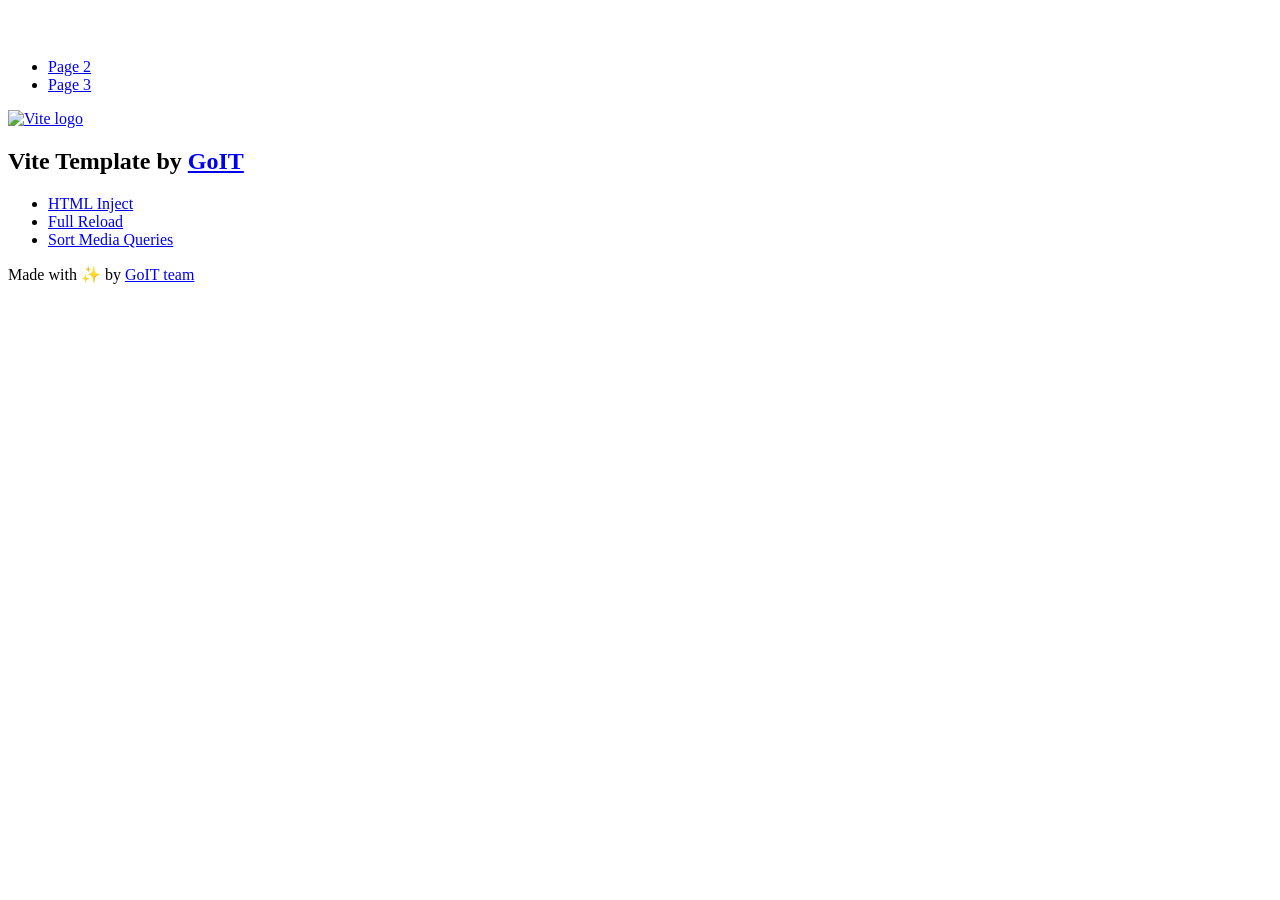
==== index.html @ 40646508 "Deploying to gh-pages from @ grrotterr/goit-js-hw-11@b48f96e882e71e26111b92e55c35e7f990aea366 🚀" ====
<!DOCTYPE html>
<html lang="en">
  <head>
    <meta charset="UTF-8" />
    <link rel="icon" type="image/svg+xml" href="/goit-js-hw-11/favicon.svg" />
    <meta name="viewport" content="width=device-width, initial-scale=1.0" />
    <title>Vanilla App Template</title>
    <script type="module" crossorigin src="/goit-js-hw-11/index.js"></script>
    <link rel="stylesheet" crossorigin href="/goit-js-hw-11/assets/styles-DvPDDfy5.css">
  </head>
  <body>
    <header class="header">
  <div class="container">
    <nav class="nav">
      <a class="nav-logo" href="./index.html" aria-label="Site logo">
        <svg class="nav-logo-icon" width="100" height="30">
          <use href="/goit-js-hw-11/assets/sprite-E8vg0sBb.svg#logo"></use>
        </svg>
      </a>
      <ul class="nav-list">
        <li class="nav-item">
          <a class="nav-link {=$highlight-act}" href="./page-2.html">Page 2</a>
        </li>
        <li class="nav-item">
          <a class="nav-link {=$highlight-curr}" href="./page-3.html">Page 3</a>
        </li>
      </ul>
    </nav>
  </div>
</header>


    <main>
      <!-- Loads the specified .html file -->
      <section class="vite-promo">
  <div class="container">
    <div class="vite-promo-thumb">
      <a
        class="vite-promo-link"
        href="https://vitejs.dev/"
        target="_blank"
        rel="noopener noreferrer"
        aria-label="Link to Vite official website"
        title="Vite.js  build tool"
      >
        <!-- Path to images as from index.html file -->
        <img
          class="pic"
          src="/goit-js-hw-11/assets/vite-logo-9o_aqrTe.png"
          alt="Vite logo"
          width="640"
          height="640"
        />
      </a>
    </div>
    <h1 class="main-title">
      <span class="main-title-gradient">Vite</span>
      Template by
      <a
        class="main-title-link"
        href="https://github.com/goitacademy/vanilla-app-template"
        target="_blank"
        rel="noopener noreferrer"
      >
        GoIT
      </a>
    </h1>
  </div>
</section>

      <article class="badges">
  <div class="container">
    <ul class="badges-list">
      <li class="badges-item">
        <a
          class="badges-link"
          href="https://www.npmjs.com/package/vite-plugin-html-inject"
          target="_blank"
          rel="noopener noreferrer"
        >
          HTML Inject
        </a>
      </li>
      <li class="badges-item">
        <a
          class="badges-link"
          href="https://www.npmjs.com/package/vite-plugin-full-reload"
          target="_blank"
          rel="noopener noreferrer"
        >
          Full Reload
        </a>
      </li>
      <li class="badges-item">
        <a
          class="badges-link"
          href="https://www.npmjs.com/package/postcss-sort-media-queries"
          target="_blank"
          rel="noopener noreferrer"
        >
          Sort Media Queries
        </a>
      </li>
    </ul>
  </div>
</article>

    </main>

    <footer class="footer">
  <div class="container">
    <p class="footer-desc">
      Made with ✨ by
      <a
        class="footer-link"
        href="https://goit.global/ua/"
        target="_blank"
        rel="noopener noreferrer"
      >
        GoIT team
      </a>
    </p>
  </div>
</footer>


  </body>
</html>
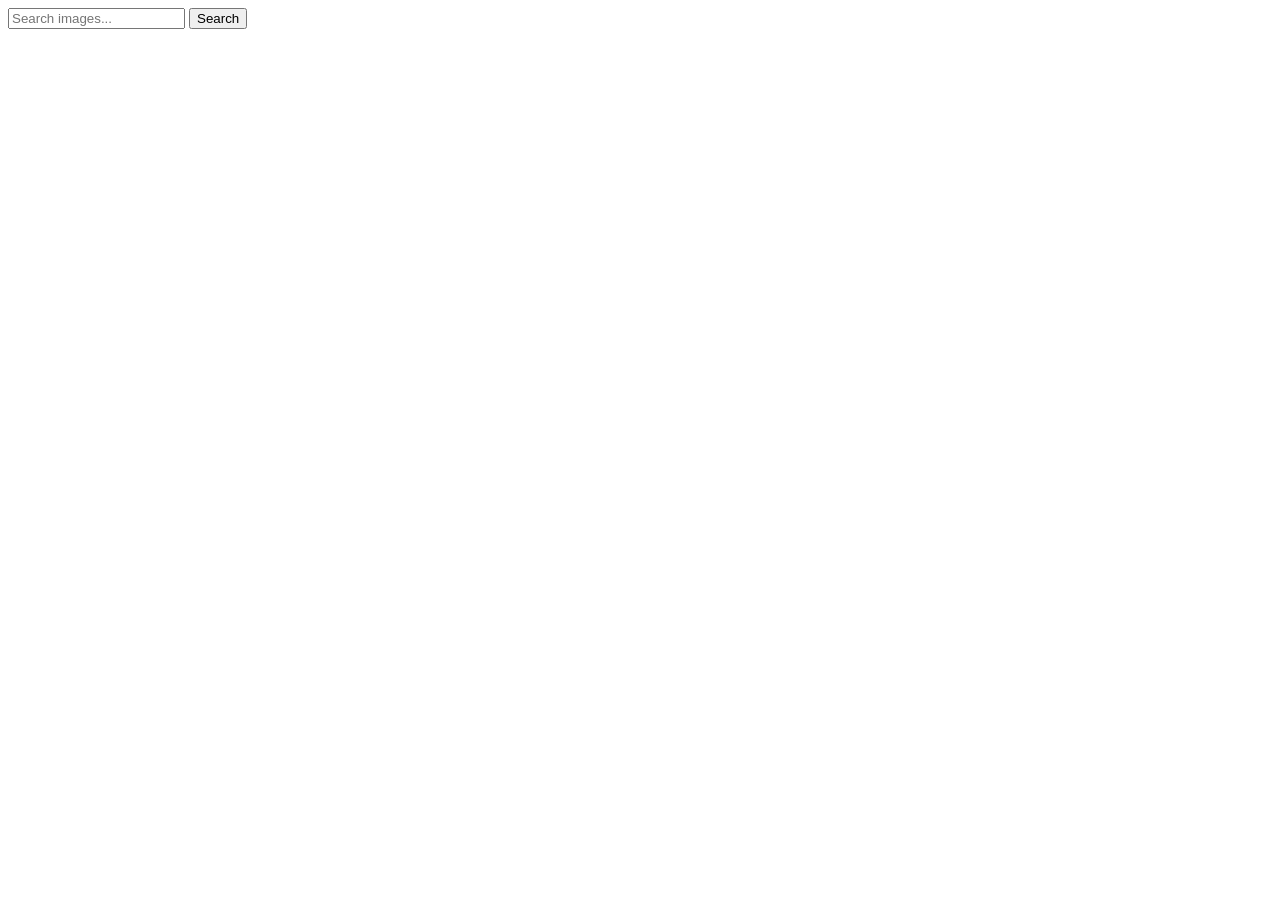
==== commit 3b72b38c: "Deploying to gh-pages from @ grrotterr/goit-js-hw-11@e00feb18c299f08d23078191919f8e14232cfc73 🚀" ====
--- a/index.html
+++ b/index.html
@@ -6,123 +6,25 @@
     <meta name="viewport" content="width=device-width, initial-scale=1.0" />
     <title>Vanilla App Template</title>
     <script type="module" crossorigin src="/goit-js-hw-11/index.js"></script>
-    <link rel="stylesheet" crossorigin href="/goit-js-hw-11/assets/styles-DvPDDfy5.css">
+    <link rel="modulepreload" crossorigin href="/goit-js-hw-11/assets/vendor-DcHCnVjq.js">
+    <link rel="stylesheet" crossorigin href="/goit-js-hw-11/assets/vendor-DumFYO8Z.css">
+    <link rel="stylesheet" crossorigin href="/goit-js-hw-11/assets/index-DEzyzitt.css">
   </head>
   <body>
-    <header class="header">
-  <div class="container">
-    <nav class="nav">
-      <a class="nav-logo" href="./index.html" aria-label="Site logo">
-        <svg class="nav-logo-icon" width="100" height="30">
-          <use href="/goit-js-hw-11/assets/sprite-E8vg0sBb.svg#logo"></use>
-        </svg>
-      </a>
-      <ul class="nav-list">
-        <li class="nav-item">
-          <a class="nav-link {=$highlight-act}" href="./page-2.html">Page 2</a>
-        </li>
-        <li class="nav-item">
-          <a class="nav-link {=$highlight-curr}" href="./page-3.html">Page 3</a>
-        </li>
-      </ul>
-    </nav>
-  </div>
-</header>
+    <form class="form">
+        <input
+          type="text"
+          name="search-text"
+          placeholder="Search images..."
+          required
+        />
+        
+        <button type="submit">Search</button>
+      </form>
 
+      <span class="loader"></span>
 
-    <main>
-      <!-- Loads the specified .html file -->
-      <section class="vite-promo">
-  <div class="container">
-    <div class="vite-promo-thumb">
-      <a
-        class="vite-promo-link"
-        href="https://vitejs.dev/"
-        target="_blank"
-        rel="noopener noreferrer"
-        aria-label="Link to Vite official website"
-        title="Vite.js  build tool"
-      >
-        <!-- Path to images as from index.html file -->
-        <img
-          class="pic"
-          src="/goit-js-hw-11/assets/vite-logo-9o_aqrTe.png"
-          alt="Vite logo"
-          width="640"
-          height="640"
-        />
-      </a>
-    </div>
-    <h1 class="main-title">
-      <span class="main-title-gradient">Vite</span>
-      Template by
-      <a
-        class="main-title-link"
-        href="https://github.com/goitacademy/vanilla-app-template"
-        target="_blank"
-        rel="noopener noreferrer"
-      >
-        GoIT
-      </a>
-    </h1>
-  </div>
-</section>
-
-      <article class="badges">
-  <div class="container">
-    <ul class="badges-list">
-      <li class="badges-item">
-        <a
-          class="badges-link"
-          href="https://www.npmjs.com/package/vite-plugin-html-inject"
-          target="_blank"
-          rel="noopener noreferrer"
-        >
-          HTML Inject
-        </a>
-      </li>
-      <li class="badges-item">
-        <a
-          class="badges-link"
-          href="https://www.npmjs.com/package/vite-plugin-full-reload"
-          target="_blank"
-          rel="noopener noreferrer"
-        >
-          Full Reload
-        </a>
-      </li>
-      <li class="badges-item">
-        <a
-          class="badges-link"
-          href="https://www.npmjs.com/package/postcss-sort-media-queries"
-          target="_blank"
-          rel="noopener noreferrer"
-        >
-          Sort Media Queries
-        </a>
-      </li>
-    </ul>
-  </div>
-</article>
-
-    </main>
-
-    <footer class="footer">
-  <div class="container">
-    <p class="footer-desc">
-      Made with ✨ by
-      <a
-        class="footer-link"
-        href="https://goit.global/ua/"
-        target="_blank"
-        rel="noopener noreferrer"
-      >
-        GoIT team
-      </a>
-    </p>
-  </div>
-</footer>
-
+      <ul class="gallery"></ul>
 
   </body>
 </html>
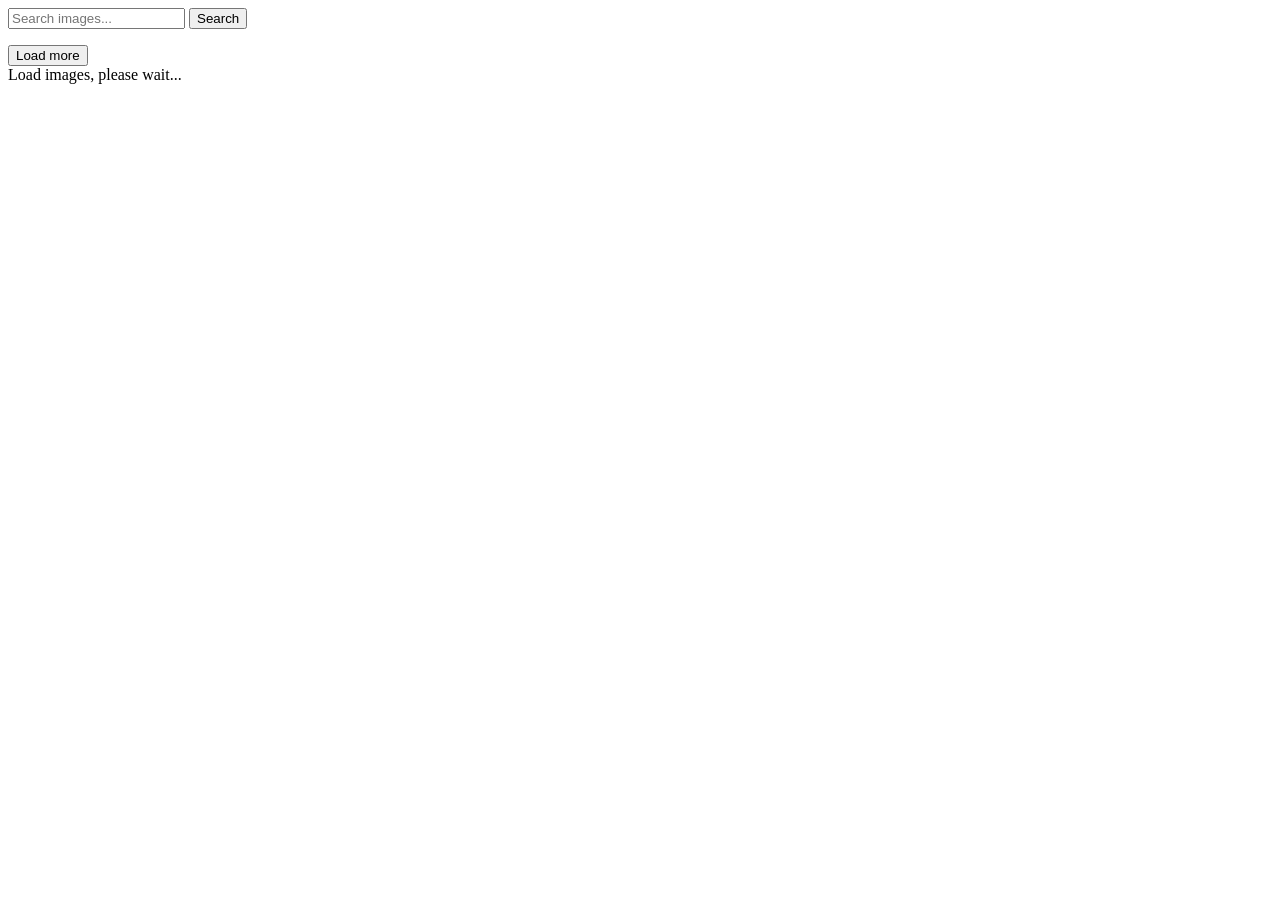
==== commit 9f57bd68: "Deploying to gh-pages from @ grrotterr/goit-js-hw-11@d449f7616efcbf97b086e19741c4bdabad734520 🚀" ====
--- a/index.html
+++ b/index.html
@@ -8,22 +8,29 @@
     <script type="module" crossorigin src="/goit-js-hw-11/index.js"></script>
     <link rel="modulepreload" crossorigin href="/goit-js-hw-11/assets/vendor-DcHCnVjq.js">
     <link rel="stylesheet" crossorigin href="/goit-js-hw-11/assets/vendor-DumFYO8Z.css">
-    <link rel="stylesheet" crossorigin href="/goit-js-hw-11/assets/index-DEzyzitt.css">
+    <link rel="stylesheet" crossorigin href="/goit-js-hw-11/assets/index-C5Sdug7R.css">
   </head>
   <body>
-    <form class="form">
-        <input
-          type="text"
-          name="search-text"
-          placeholder="Search images..."
-          required
-        />
-        
-        <button type="submit">Search</button>
-      </form>
+   <form class="form">
+          <input
+            type="text"
+            name="search-text"
+            placeholder="Search images..."
+            required
+          />
 
-      <span class="loader"></span>
+          <button type="submit">Search</button>
+        </form>
 
+        <ul class="gallery"></ul>
+
+        <button class="load-more is-hidden" type="button">
+          Load more
+        </button>
+
+        <div class="loader is-hidden">
+          Load images, please wait...
+        </div>
       <ul class="gallery"></ul>
 
   </body>
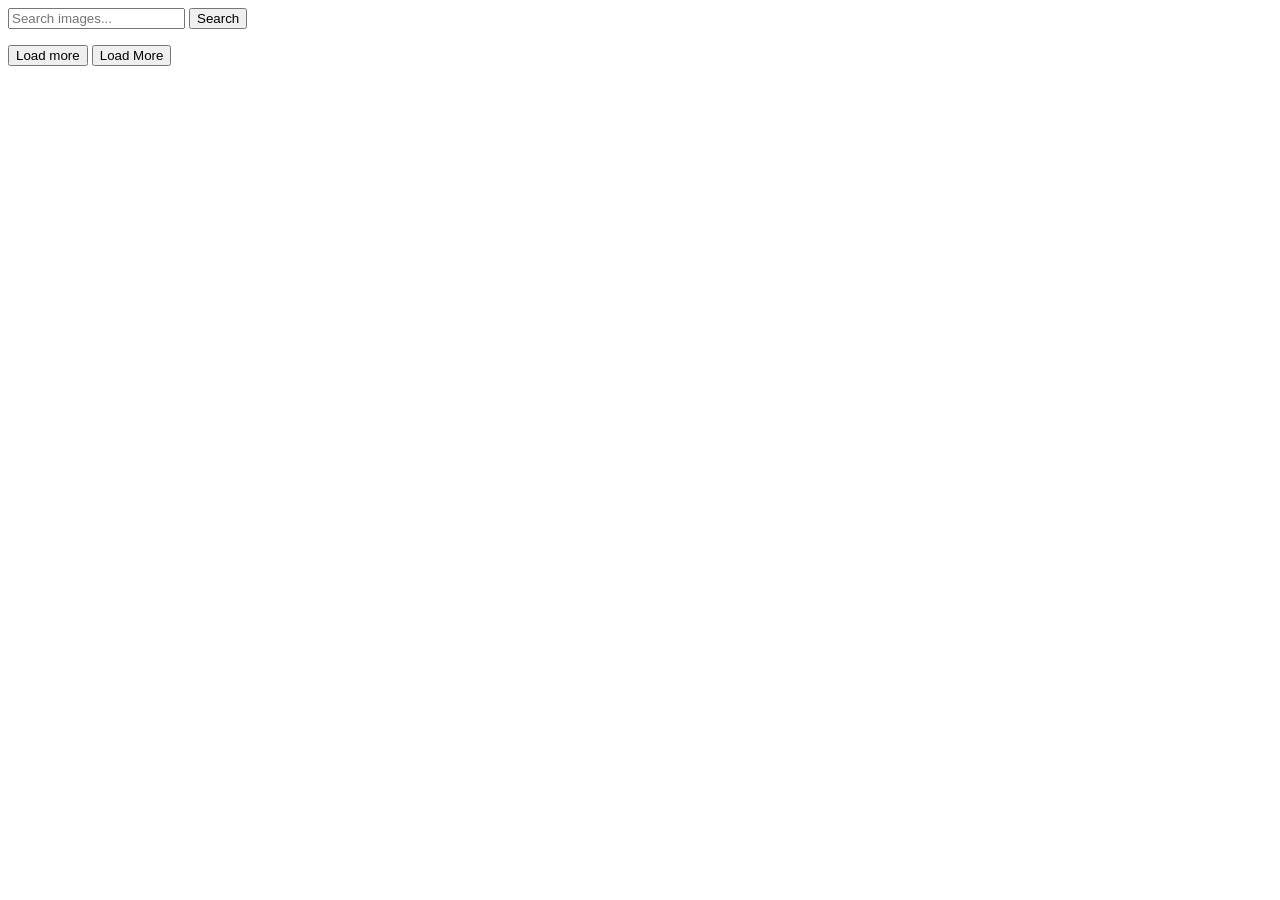
==== commit fdee6725: "Deploying to gh-pages from @ grrotterr/goit-js-hw-11@a04e3dd5c40cc2665e94d0b284fbdfb9e72f6121 🚀" ====
--- a/index.html
+++ b/index.html
@@ -28,9 +28,9 @@
           Load more
         </button>
 
-        <div class="loader is-hidden">
-          Load images, please wait...
-        </div>
+        <button class="load-more is-hidden" type="button">
+          Load More
+        </button>
       <ul class="gallery"></ul>
 
   </body>
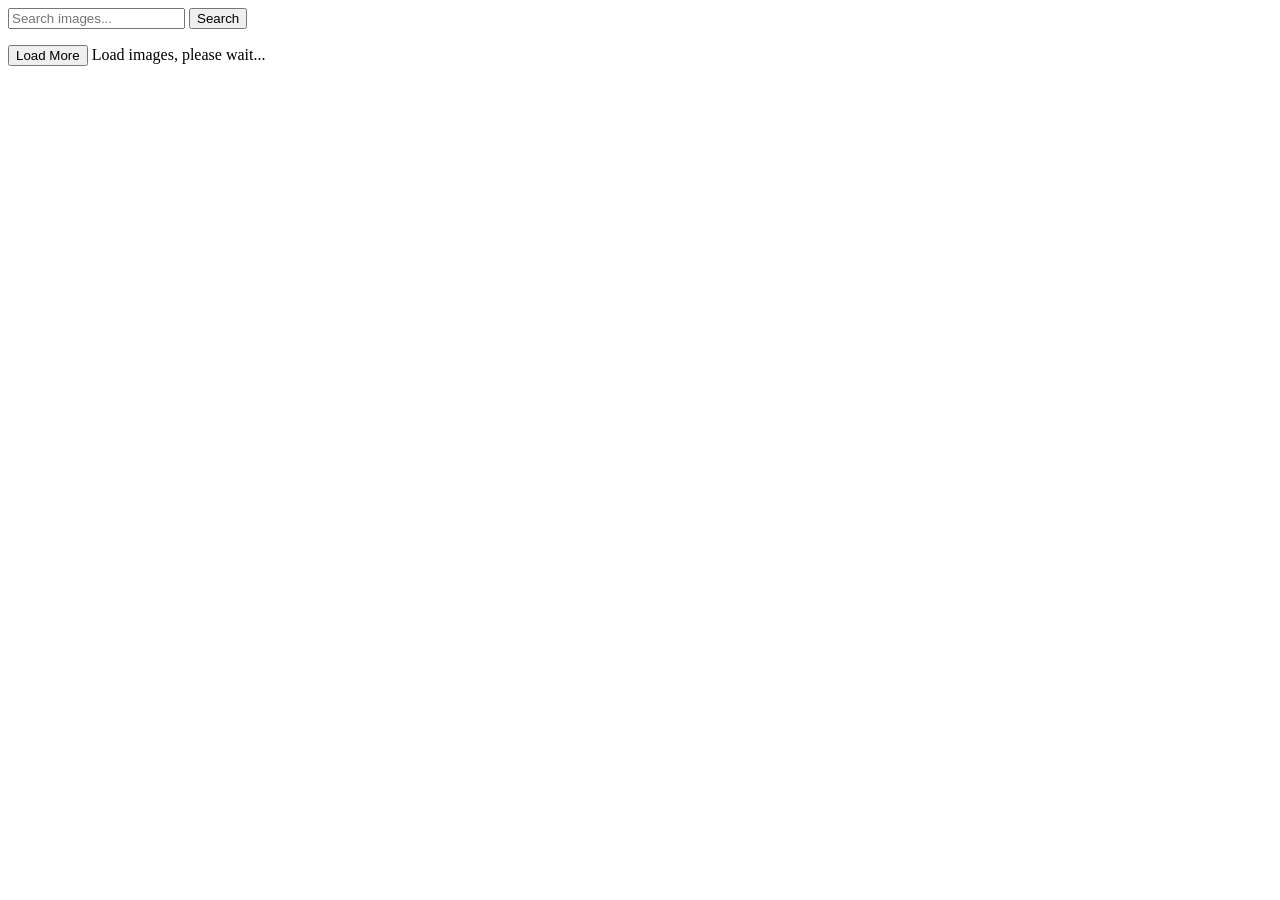
==== commit a1aa143a: "Deploying to gh-pages from @ grrotterr/goit-js-hw-11@ea77e12c4689f6d5e8f573cee0e391e86f0f8155 🚀" ====
--- a/index.html
+++ b/index.html
@@ -24,14 +24,13 @@
 
         <ul class="gallery"></ul>
 
-        <button class="load-more is-hidden" type="button">
-          Load more
-        </button>
+          <button class="load-more is-hidden" type="button">
+            Load More
+          </button>
 
-        <button class="load-more is-hidden" type="button">
-          Load More
-        </button>
-      <ul class="gallery"></ul>
+          <span class="loader is-hidden">
+            Load images, please wait...
+          </span>
 
   </body>
 </html>
